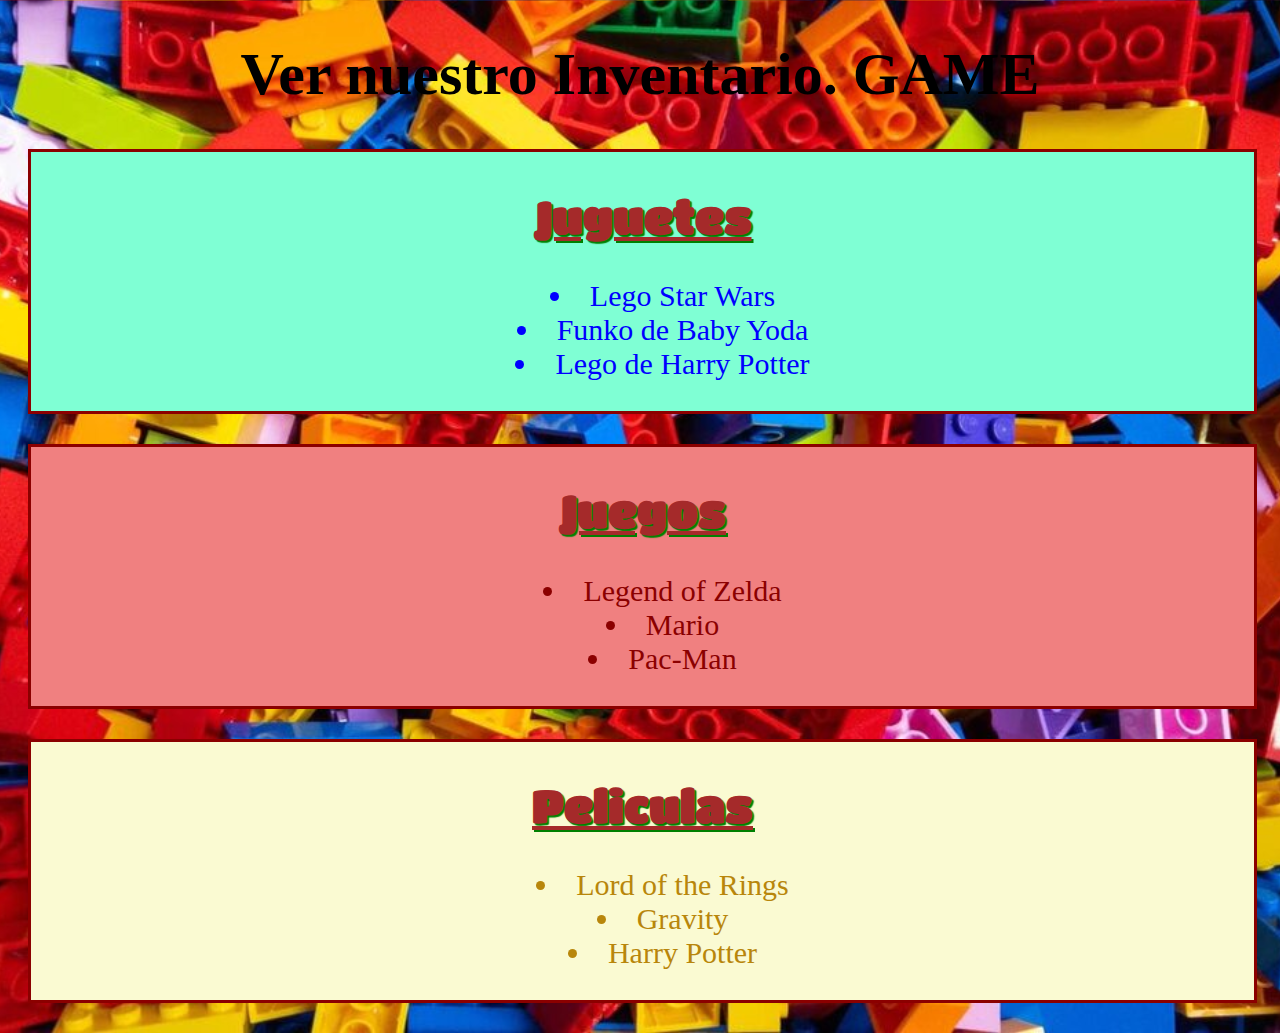
==== css-intro/index.html @ 3b0252e0 "css intro done" ====
<!DOCTYPE html>
<html lang="en">
  <head>
    <meta charset="UTF-8" />
    <meta http-equiv="X-UA-Compatible" content="IE=edge" />
    <meta name="viewport" content="width=device-width, initial-scale=1.0" />
    <link rel="stylesheet" href="./style.css">
    <title>CSS Intro</title>
  </head>
  <body>
    <h1>Ver nuestro Inventario. GAME</h1>

    <section id="toys">
      <h2 class="section-title">Juguetes</h2>

      <ul>
        <li>Lego Star Wars</li>
        <li>Funko de Baby Yoda</li>
        <li>Lego de Harry Potter</li>
      </ul>
    </section>

    <section id="games">
      <h2 class="section-title">Juegos</h2>

      <ul>
        <li>Legend of Zelda</li>
        <li>Mario</li>
        <li>Pac-Man</li>
      </ul>
    </section>
    <!--Comentario html-->
    <section id="movies">
      <h2 class="section-title">Peliculas</h2>

      <ul>
        <li>Lord of the Rings</li>
        <li>Gravity</li>
        <li>Harry Potter</li>
      </ul>
    </section>


  </body>
</html>
---- css-intro/style.css ----
/* Esto es un comentario de CSS  */
@import url('https://fonts.googleapis.com/css2?family=Titan+One&display=swap');

body {
  background-color: burlywood;
  font-size: 30px;
  text-align: center;

  /* imagen de fondo */
  background-image: url("./lego.jpg");
  background-position: center;
  background-size: cover;
}

/* h2 {
  color: lightseagreen;
}

section {
  background-color: lightcoral;
} */

#toys {
  background-color: aquamarine;
}

#games {
  background-color: lightcoral;
}

#movies {
  background-color: lightgoldenrodyellow;
}

.section-title {
  color: brown;
  /* text-align: center; */
  text-decoration: underline;
  font-family: "Titan One";
  text-shadow: 2px 2px 1px green;
}

li {
  list-style-position: inside;
}

/* dentro de toys, busca todos los elementos li */
#toys li {
  color: blue
}

#games li {
  color: darkred
}

#movies li {
  color: darkgoldenrod
}

#toys, #games, #movies {
  /* border-style: solid;
  border-width: 3px;  
  border-color: darkred; */

  border: solid 3px darkred;

  /* margin-top: 30px;
  margin-bottom: 30px; */

  /* margin: top right bottom left */
  margin: 30px 15px 30px 20px
}
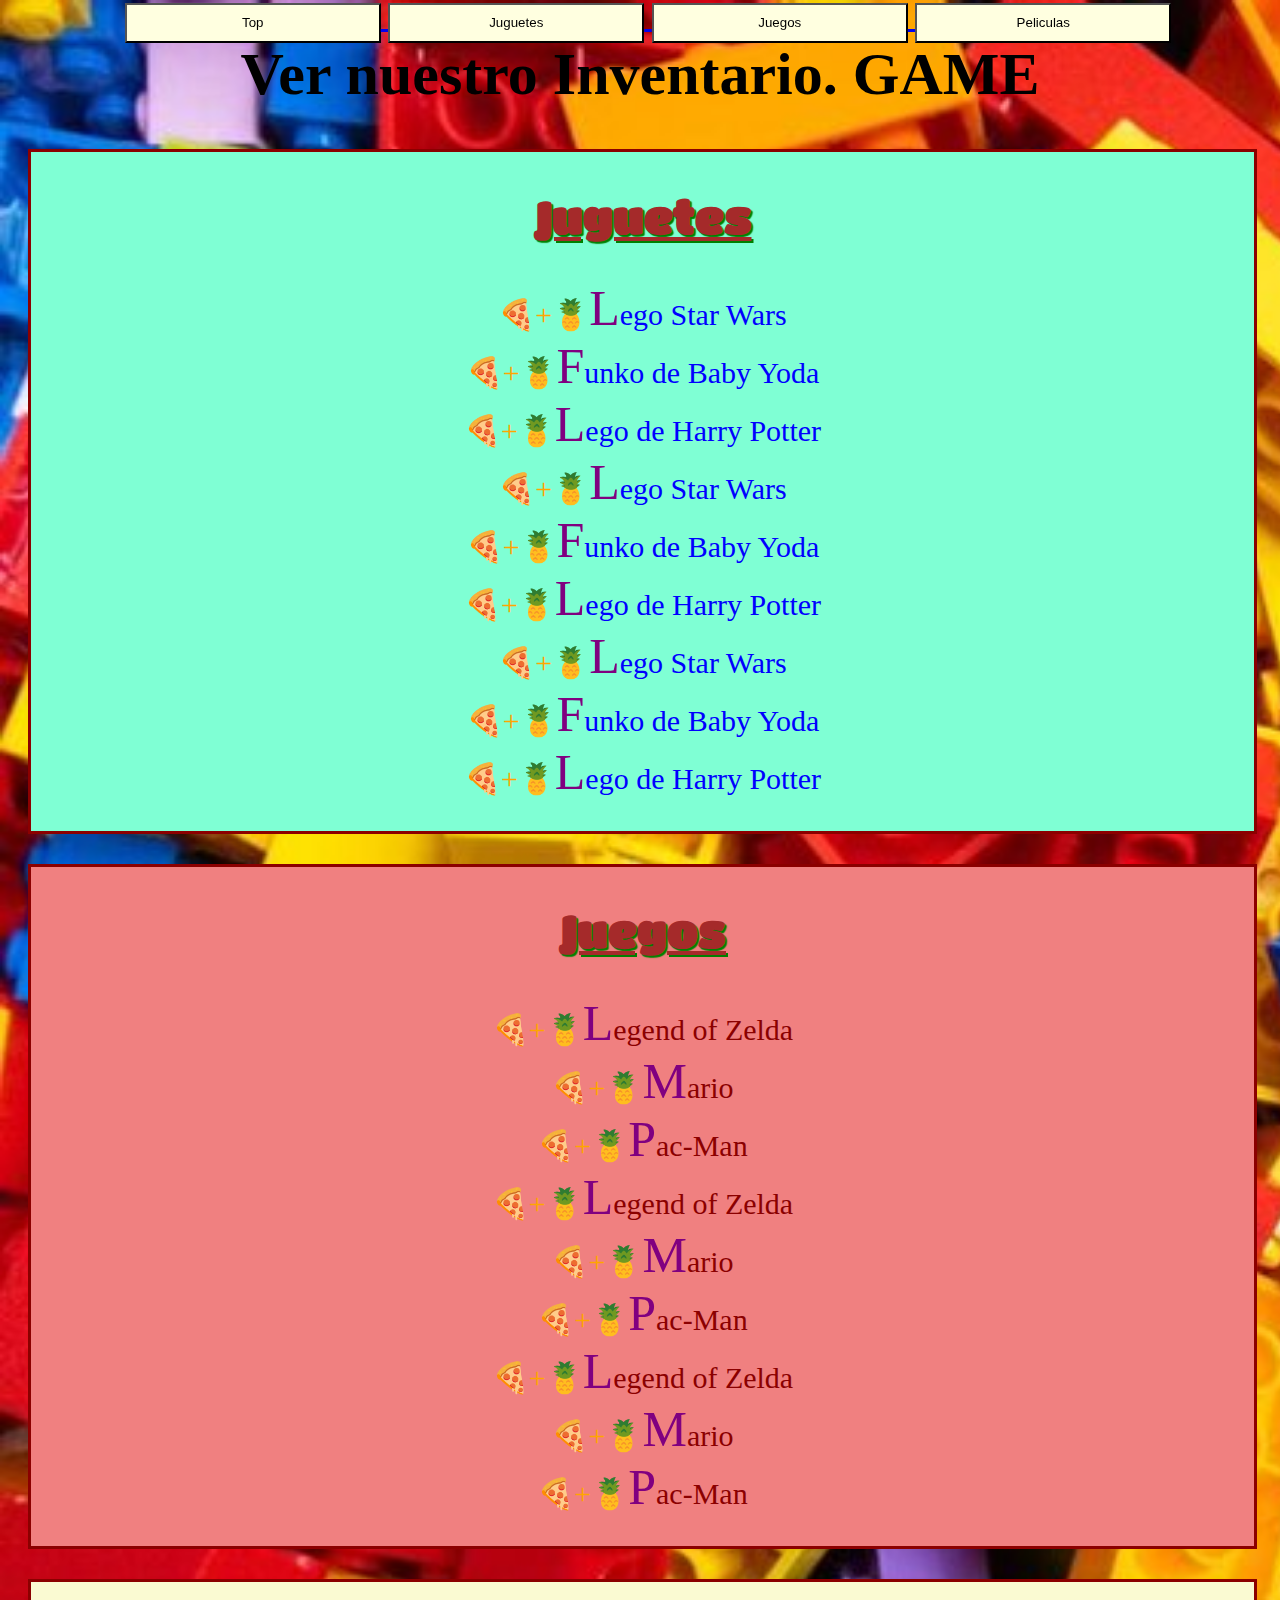
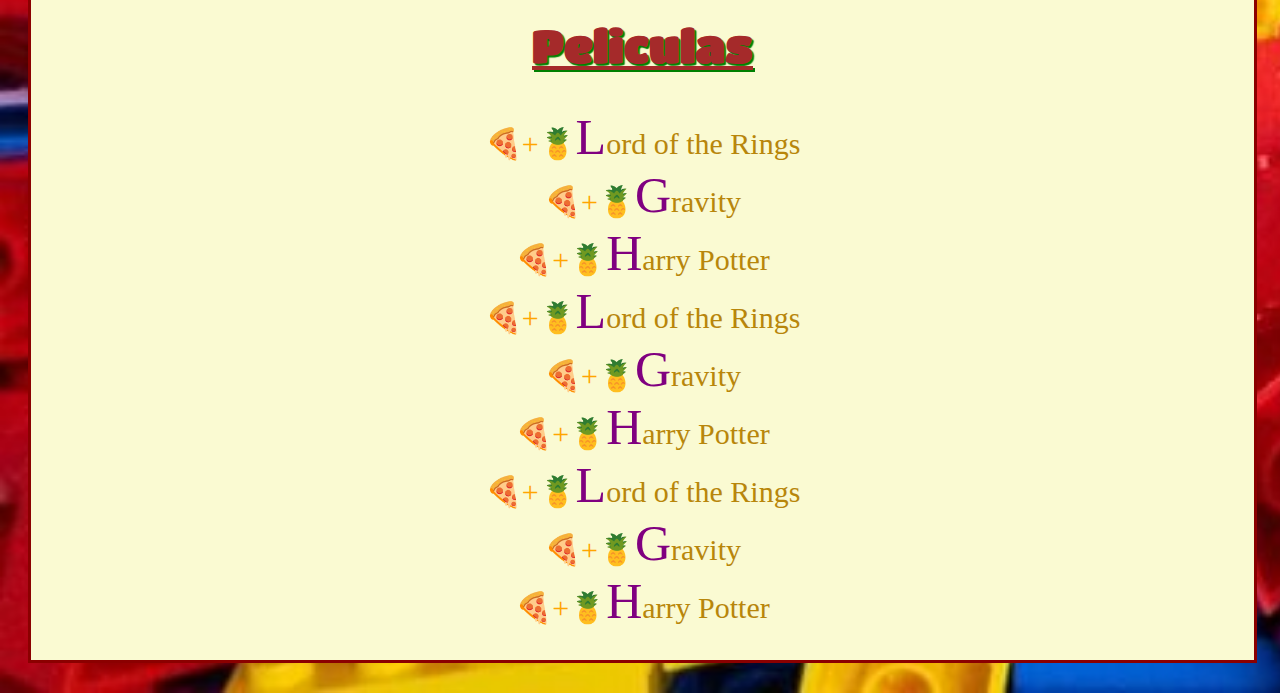
==== commit 07d13046: "terminado pseudoclases" ====
--- a/css-intro/index.html
+++ b/css-intro/index.html
@@ -1,5 +1,5 @@
 <!DOCTYPE html>
-<html lang="en">
+<html lang="en" id="top">
   <head>
     <meta charset="UTF-8" />
     <meta http-equiv="X-UA-Compatible" content="IE=edge" />
@@ -8,12 +8,34 @@
     <title>CSS Intro</title>
   </head>
   <body>
+
+    <nav>
+        <a href="#top">
+            <button>Top</button>
+        </a>
+        <a href="#toys">
+            <button>Juguetes</button>
+        </a>
+        <a href="#games">
+            <button>Juegos</button>
+        </a>
+        <a href="#movies">
+            <button>Peliculas</button>
+        </a>
+    </nav>
+
     <h1>Ver nuestro Inventario. GAME</h1>
 
     <section id="toys">
       <h2 class="section-title">Juguetes</h2>
 
       <ul>
+        <li>Lego Star Wars</li>
+        <li>Funko de Baby Yoda</li>
+        <li>Lego de Harry Potter</li>
+        <li>Lego Star Wars</li>
+        <li>Funko de Baby Yoda</li>
+        <li>Lego de Harry Potter</li>
         <li>Lego Star Wars</li>
         <li>Funko de Baby Yoda</li>
         <li>Lego de Harry Potter</li>
@@ -27,6 +49,12 @@
         <li>Legend of Zelda</li>
         <li>Mario</li>
         <li>Pac-Man</li>
+        <li>Legend of Zelda</li>
+        <li>Mario</li>
+        <li>Pac-Man</li>
+        <li>Legend of Zelda</li>
+        <li>Mario</li>
+        <li>Pac-Man</li>
       </ul>
     </section>
     <!--Comentario html-->
@@ -37,9 +65,14 @@
         <li>Lord of the Rings</li>
         <li>Gravity</li>
         <li>Harry Potter</li>
+        <li>Lord of the Rings</li>
+        <li>Gravity</li>
+        <li>Harry Potter</li>
+        <li>Lord of the Rings</li>
+        <li>Gravity</li>
+        <li>Harry Potter</li>
       </ul>
     </section>
 
-
   </body>
 </html>
--- a/css-intro/style.css
+++ b/css-intro/style.css
@@ -8,7 +8,7 @@
 
   /* imagen de fondo */
   background-image: url("./lego.jpg");
-  background-position: center;
+  /* background-position: center; */
   background-size: cover;
 }
 
@@ -71,5 +71,67 @@
   margin: 30px 15px 30px 20px
 }
 
+li {
+  padding-right: 40px;
+}
+
+nav {
+  position: fixed;
+  top: 0;
+  width: 100%;
+}
+
+nav button {
+  width: 20%;
+  background-color: lightyellow;
+  height: 40px;
+}
+
+html {
+  scroll-behavior: smooth;
+}
+
+/* PSEUDOCLASES : */
+
+nav button:hover {
+  background-color: orange;
+}
+
+nav button:active {
+  background-color: black;
+  color: white;
+}
 
 
+/* PSEUDOELEMENTS :: */
+
+li::marker {
+  color: orange;
+  content: "🍕+🍍";
+}
+
+li::first-letter {
+  font-size: 50px;
+  color: purple;
+}
+
+/* ::before y ::after */
+
+/* li::before {
+  content: "HOLA";
+  color: red;
+}
+
+li::after {
+  content: "ADIOS";
+  color: red;
+} */
+
+section li:first-child:hover::after {
+  content: "Este es mi favorito!";
+  background-color: white;
+  margin-left: 20px;
+  padding: 5px;
+  color: darkgray;
+  position: absolute;
+}
